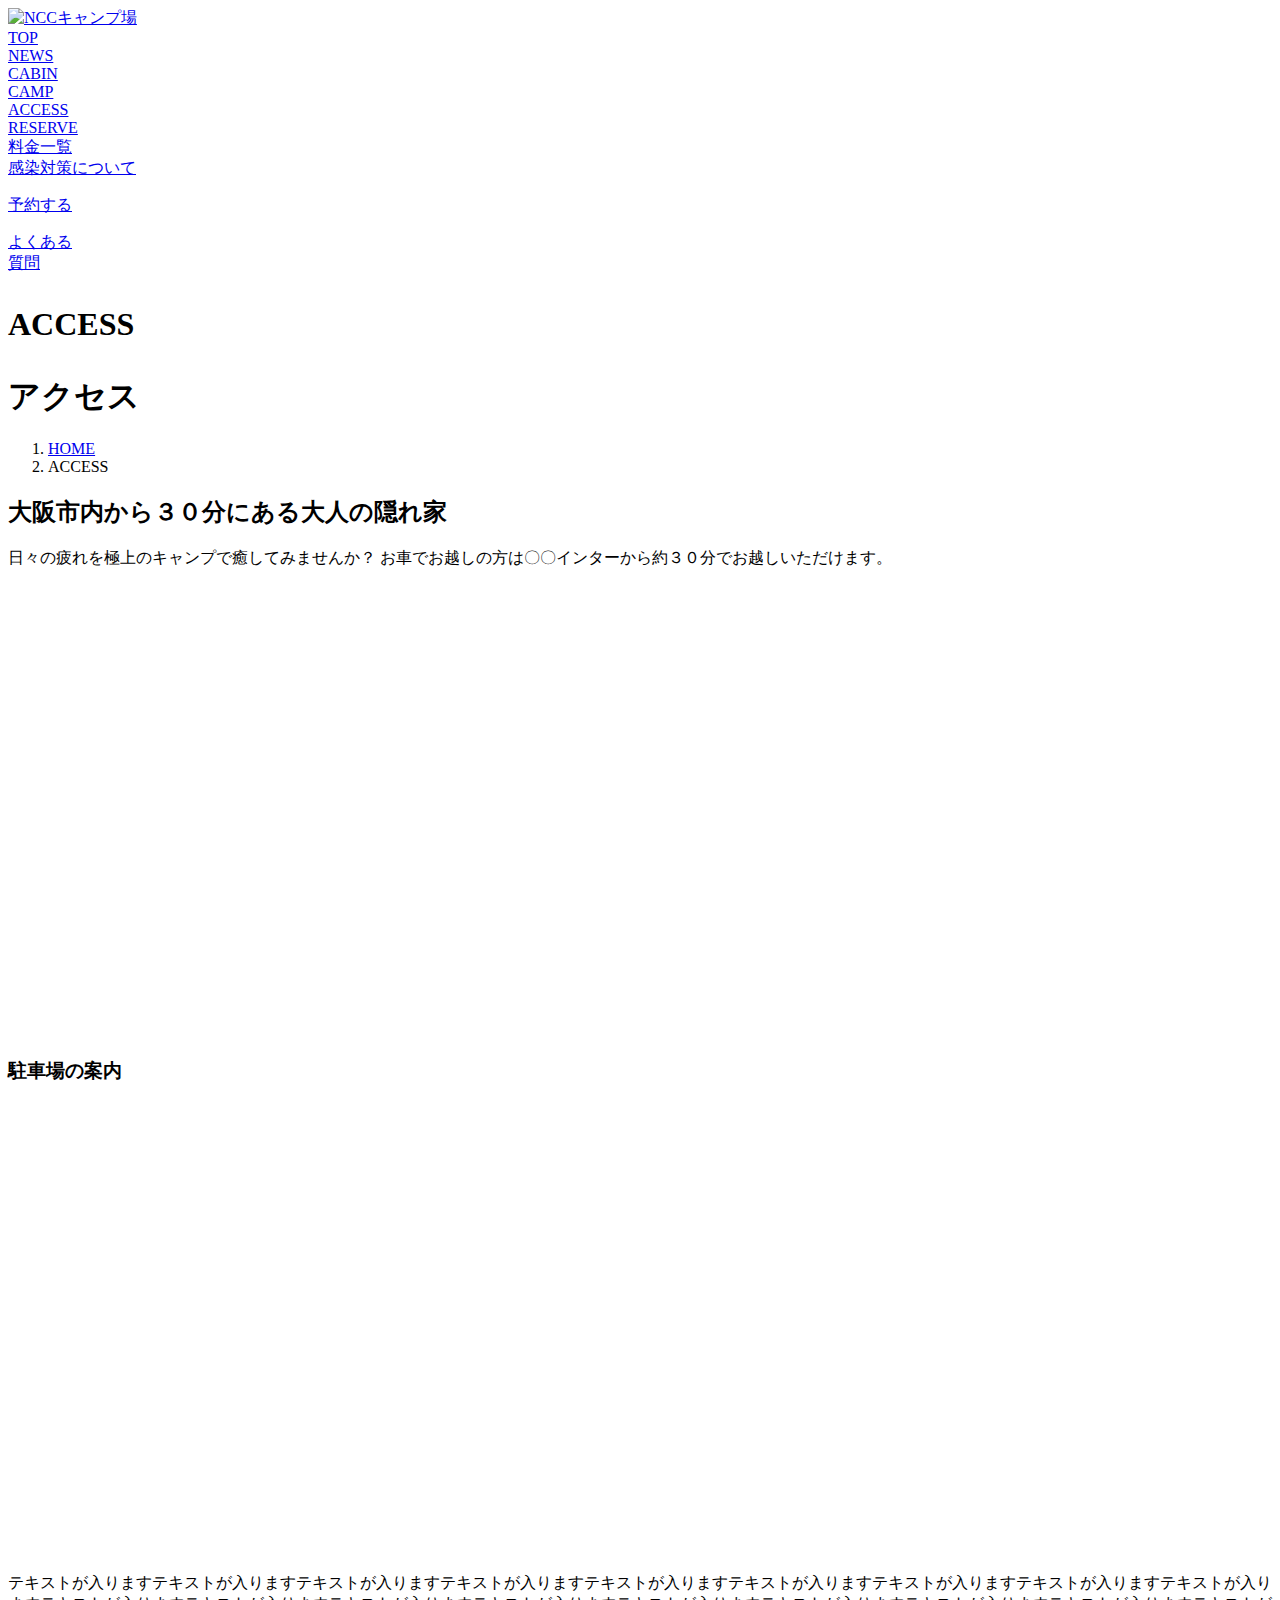
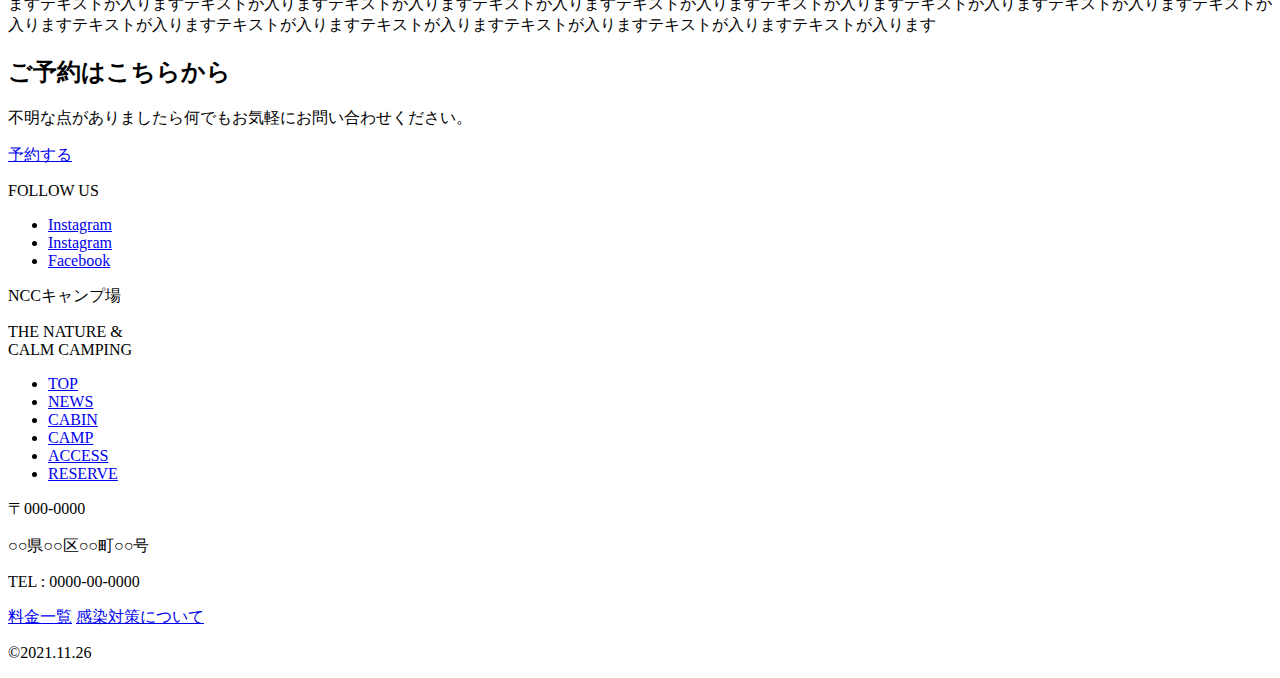
==== access.html @ 34f5f9f3 "Add files via upload" ====
<!DOCTYPE html>
<html lang="ja">
<head>
	<meta charset="UTF-8">
	<meta http-equiv="X-UA-Compatible" content="IE=edge">
	<!-- ogp start -->
	<meta property="og:title" content="NCCキャンプ場">
	<meta property="og:description" content="NCCキャンプ場アクセスページ">
	<meta property="og:type" content="アクセスページ">
	<meta property="og:url" content="#">
	<meta property="og:image" content="#">
	<meta property="og:site_name" content="NCCキャンプ場">
	<!-- ogp end -->
	<meta property="locale" content="ja_JP">
	<meta name="description" content="NCCキャンプ場Webサイト">
	<meta name="viewport" content="width=device-width, initial-scale=1.0">
	<link rel="stylesheet" href="https://pro.fontawesome.com/releases/v5.10.0/css/all.css"
		integrity="sha384-AYmEC3Yw5cVb3ZcuHtOA93w35dYTsvhLPVnYs9eStHfGJvOvKxVfELGroGkvsg+p" crossorigin="anonymous" />
	<link rel="stylesheet" href="/sass/style.css">
	<title>NCCキャンプ場 | アクセス</title>
</head>

<body>
	<header id="js-header" class="header">
		<div class="header__inner">
			<div class="header__logo">
				<a href="index.html">
					<img src="./img/logo.png" alt="NCCキャンプ場">
				</a>
			</div>
			<!-- ドロワー -->
			<nav class="drawer-icon">
				<div class="drawer-icon__bars">
					<div class="drawer-icon__bar1"></div>
					<div class="drawer-icon__bar2"></div>
					<div class="drawer-icon__bar3"></div>
				</div>
			</nav>
			<!-- ドロワー－ナビゲーション -->
			<div class="drawer-content">
				<div class="drawer-content__items">
					<div class="drawer-content__item"><a class="drawer-content__link" href="index.html">TOP</a></div>
					<div class="drawer-content__item"><a class="drawer-content__link" href="news.html">NEWS</a></div>
					<div class="drawer-content__item"><a class="drawer-content__link" href="cabin.html">CABIN</a></div>
					<div class="drawer-content__item"><a class="drawer-content__link" href="camp.html">CAMP</a></div>
					<div class="drawer-content__item"><a class="drawer-content__link" href="access.html">ACCESS</a></div>
					<div class="drawer-content__item"><a class="drawer-content__link" href="#">RESERVE</a></div>
					<div class="drawer-content__item"><a class="drawer-content__link" href="fee.html">料金一覧</a></div>
					<div class="drawer-content__item"><a class="drawer-content__link" href="post.html">感染対策について</a></div>
				</div>
			</div>
		</div>
	</header><!-- header -->

	<div class="fixed-link fixed-link--reserve">
		<a href="#">
			<p>予約する</p>
		</a>
	</div>

	<div class="fixed-link fixed-link--qa">
		<a href="#">
			<p>よくある<br>質問</p>
		</a>
	</div>


	<main id="contents" class="page-access contents">
		<div class="hero-sub hero-sub--access">
			<h1 class="hero-sub__heading">
				<p class="hero-sub__title-english">ACCESS</p>
				<span class="hero-sub__title-japanese">アクセス</span>
			</h1>
		</div>
		<!-- hero -->

		<div class="c-breadcrumb">
			<div class="l-inner">
				<ol itemscope itemtype="https:schema.org/ListItem" class="c-breadcrumb__list">
					<!-- １つ目 -->
					<li itemprop="itemListElement" itemscope itemtype="https:schema.org/ListItem" class="c-breadcrumb__item">
						<a itemprop="item" class="c-breadcrumb__link" href="index.html">
							<span itemprop="name">HOME</span>
						</a>
						<meta itemprop="position" content="1" />
					</li>
					<li itemprop="itemListElement" itemscope itemtype="https:schema.org/ListItem" class="c-breadcrumb__item">
						<span itemprop="name">ACCESS</span>
						<meta itemprop="position" content="2" />
					</li>
				</ol>
			</div>
		</div>
		<!-- c-breadcrumb -->


		<section class="access-catch">
			<div class="l-inner">
				<h2 class="access-catch__title">大阪市内から３０分にある大人の隠れ家</h2>
				<p class="access-catch__lead">日々の疲れを極上のキャンプで癒してみませんか？
					お車でお越しの方は〇〇インターから約３０分でお越しいただけます。</p>
				<div class="access-catch__map">
					<iframe
						src="https://www.google.com/maps/embed?pb=!1m18!1m12!1m3!1d26131.97814204463!2d135.2064321516745!3d35.04430477775295!2m3!1f0!2f0!3f0!3m2!1i1024!2i768!4f13.1!3m3!1m2!1s0x60006c780a21dd77%3A0x20f65e46f8c9cacb!2z44CSNjY5LTI0NjEg5YW15bqr55yM5Li55rOi56-g5bGx5biC5bCP5p6V!5e0!3m2!1sja!2sjp!4v1630063292563!5m2!1sja!2sjp"
						width="600" height="450" style="border:0;" allowfullscreen="#" loading="lazy"></iframe>
				</div>
			</div>
		</section>
		<!-- access-catch -->

		<section class="parking">
			<div class="l-inner">
				<h3 class="util-title">駐車場の案内</h3>
				<div class="parking__map">
					<iframe
						src="https://www.google.com/maps/embed?pb=!1m18!1m12!1m3!1d26131.97814204463!2d135.2064321516745!3d35.04430477775295!2m3!1f0!2f0!3f0!3m2!1i1024!2i768!4f13.1!3m3!1m2!1s0x60006c780a21dd77%3A0x20f65e46f8c9cacb!2z44CSNjY5LTI0NjEg5YW15bqr55yM5Li55rOi56-g5bGx5biC5bCP5p6V!5e0!3m2!1sja!2sjp!4v1630063292563!5m2!1sja!2sjp"
						width="600" height="450" style="border:0;" allowfullscreen="#" loading="lazy"></iframe>
				</div>
				<p>
					テキストが入りますテキストが入りますテキストが入りますテキストが入りますテキストが入りますテキストが入りますテキストが入りますテキストが入りますテキストが入りますテキストが入りますテキストが入りますテキストが入りますテキストが入りますテキストが入りますテキストが入りますテキストが入りますテキストが入りますテキストが入りますテキストが入りますテキストが入りますテキストが入りますテキストが入りますテキストが入りますテキストが入ります
				</p>
			</div>
		</section>
		<!-- parking -->


		<div class="cta">
			<div class="l-inner">
				<h2 class="cta__title">ご予約はこちらから</h2>
				<p class="cta__lead">不明な点がありましたら何でもお気軽にお問い合わせください。</p>
				<div class="btn-area">
					<a href="#" class="btn btn--sub">予約する</a>
				</div>
			</div>
		</div>
		<!-- cta -->

		<div class="sns">
			<div class="l-inner">
				<p class="sns__lead">FOLLOW US</p>
				<ul class="sns__list">
					<li class="sns__twitter">
						<a href="#">
							<i class="fab fa-twitter"></i>
							<span>Instagram</span>
						</a>
					</li>
					<li class="sns__instagram">
						<a href="#">
							<i class="fab fa-instagram"></i>
							<span>Instagram</span>
						</a>
					</li>
					<li class="sns__facebook">
						<a href="#">
							<i class="fab fa-facebook"></i>
							<span>Facebook</span>
						</a>
					</li>
				</ul>
			</div>
		</div>
		<!-- sns -->

		</main><!-- contents -->

		<footer class="footer">
			<div class="l-inner">
				<div class="footer__logo">NCCキャンプ場</div>
				<p class="footer__lead">THE NATURE &<br>CALM CAMPING</p>
				<nav class="footer__nav">
					<ul>
						<li><a href="index.html">TOP</a></li>
						<li><a href="news.html">NEWS</a></li>
						<li><a href="cabin.html">CABIN</a></li>
						<li><a href="camp.html">CAMP</a></li>
						<li><a href="access.html">ACCESS</a></li>
						<li><a href="access.html">RESERVE</a></li>
					</ul>
				</nav>
				<div class="footer__description">
					<p>〒000-0000</p>
					<p>○○県○○区○○町○○号</p>
					<p>TEL : 0000-00-0000</p>
				</div>
				<div class="footer__btn-block">
					<a href="fee.html" class="btn">料金一覧</a>
					<a href="post.html" class="btn">感染対策について</a>
				</div>
			</div>
			<p class="footer__copyright">&copy;2021.11.26</p>
		</footer><!-- footer -->

		<script src="https://code.jquery.com/jquery-3.6.0.js" integrity="sha256-H+K7U5CnXl1h5ywQfKtSj8PCmoN9aaq30gDh27Xc0jk="
			crossorigin="anonymous"></script>
		<script src="./js/main.js"></script>
		</body>

		</html>
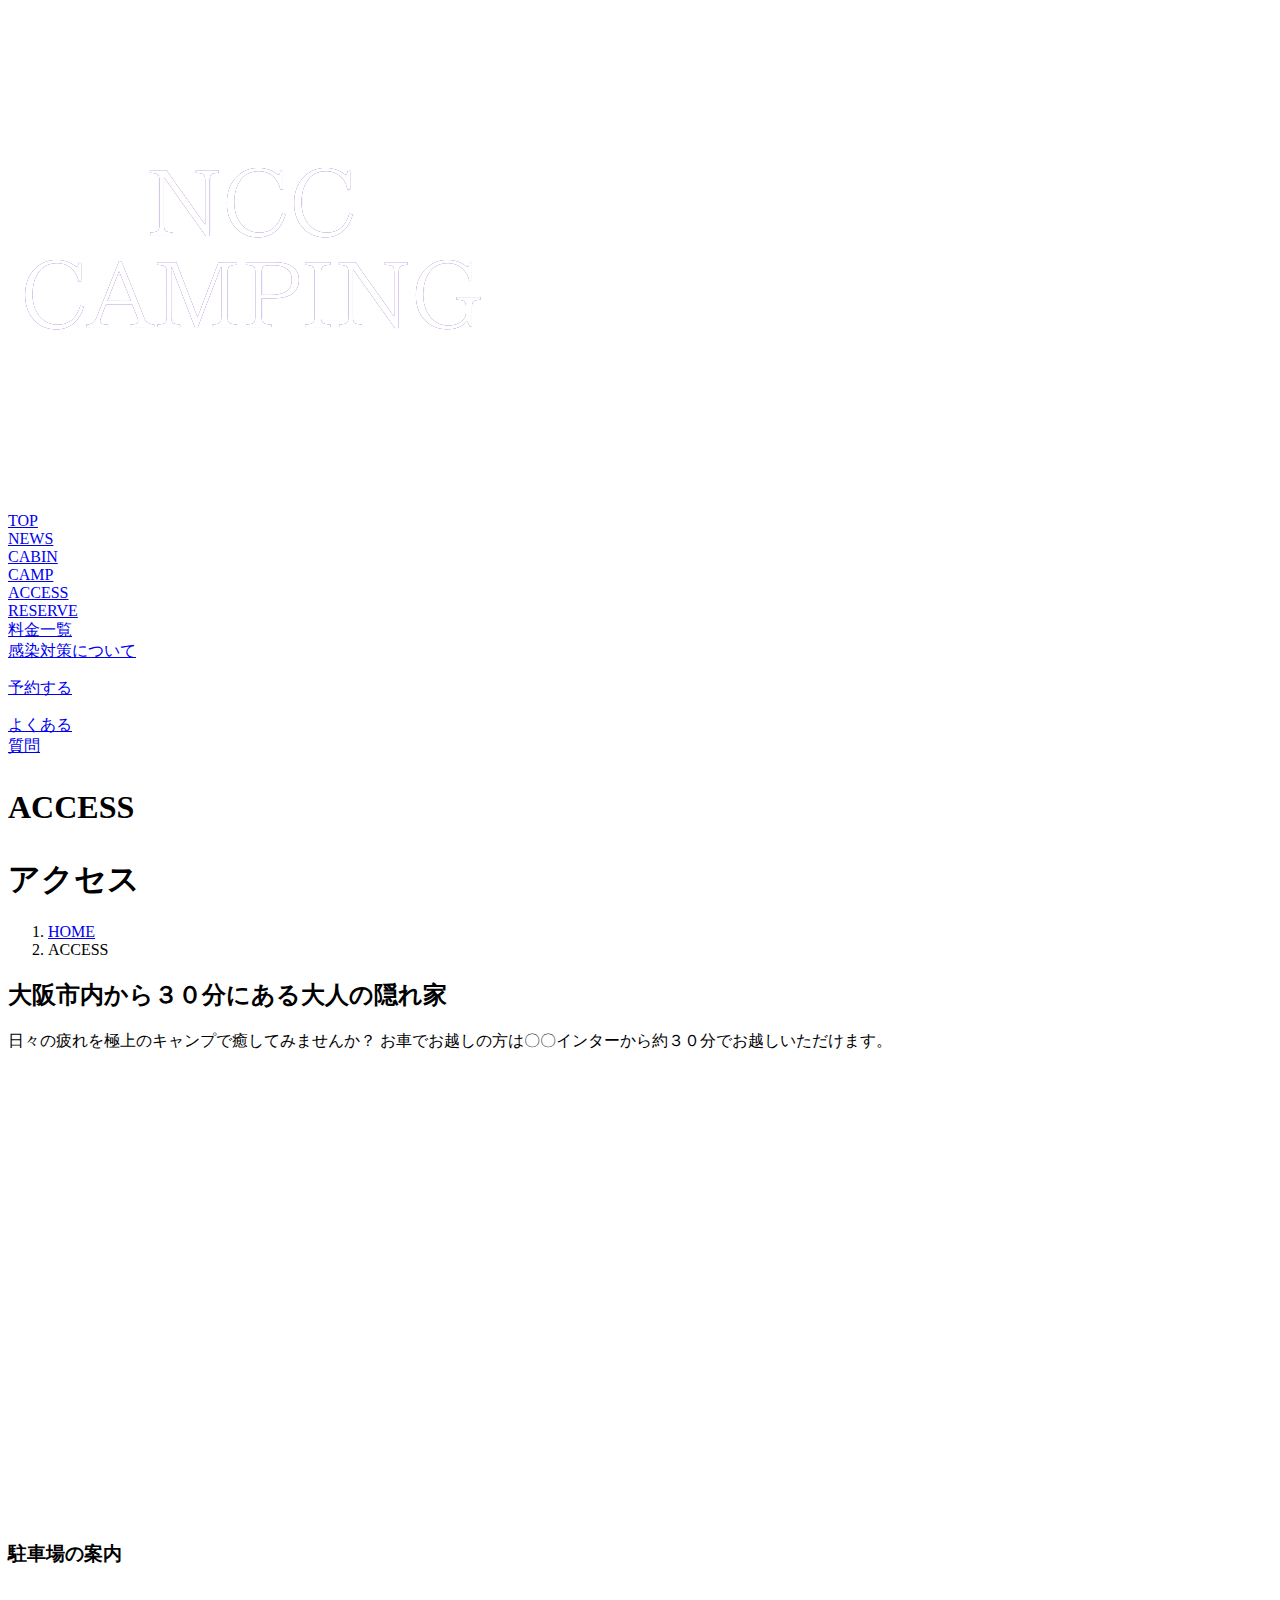
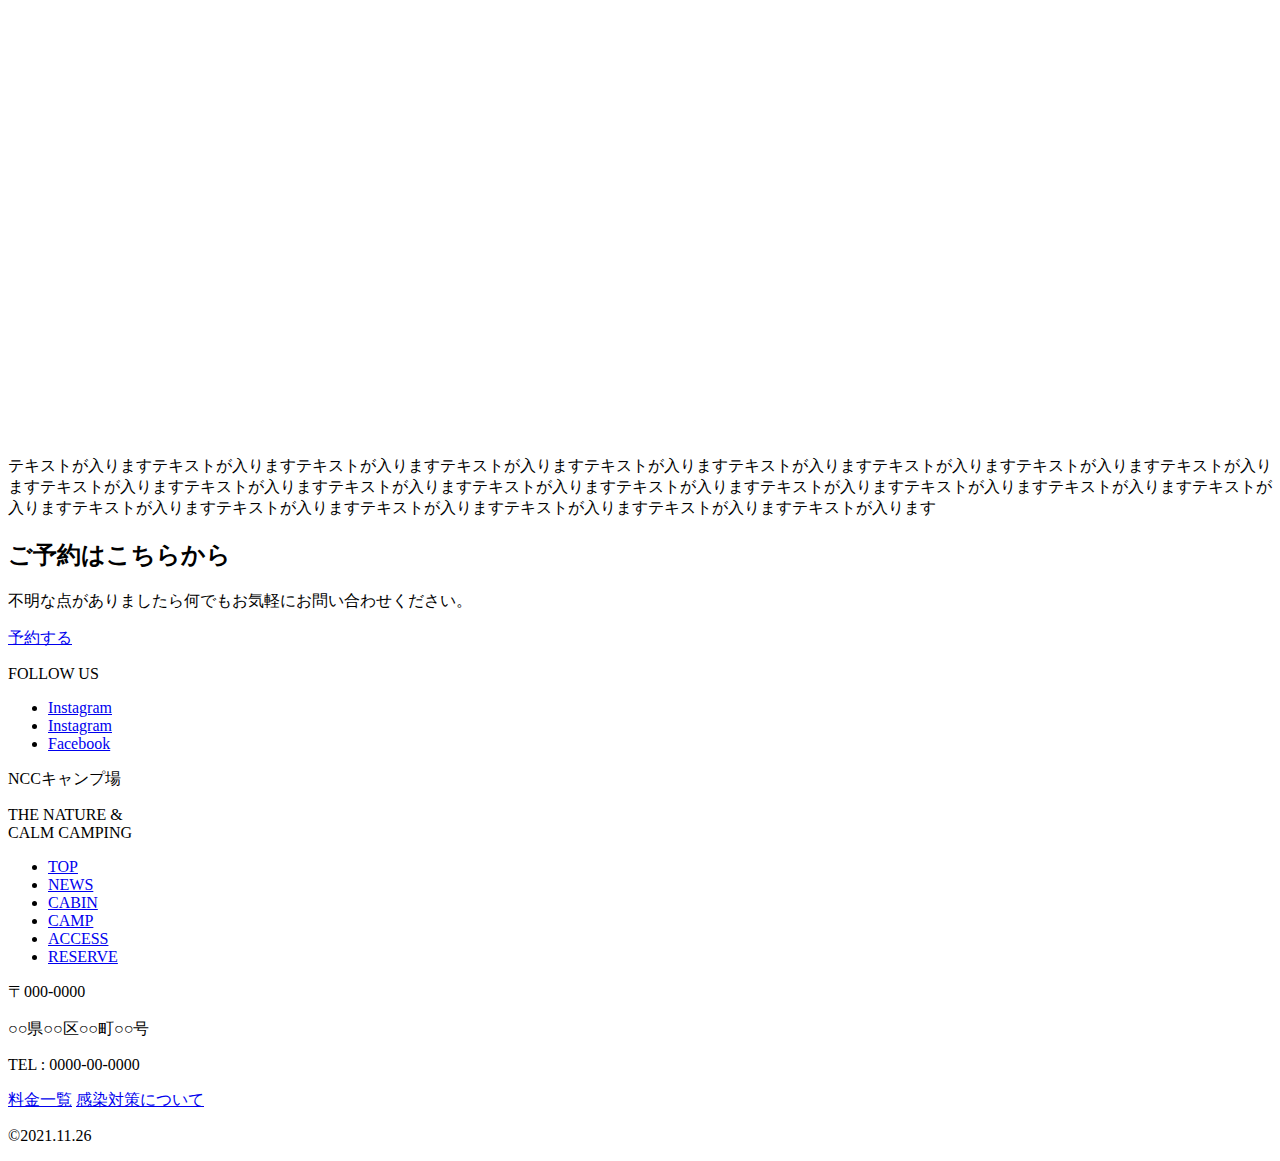
==== commit c954f293: "Update access.html" ====
--- a/access.html
+++ b/access.html
@@ -16,7 +16,7 @@
 	<meta name="viewport" content="width=device-width, initial-scale=1.0">
 	<link rel="stylesheet" href="https://pro.fontawesome.com/releases/v5.10.0/css/all.css"
 		integrity="sha384-AYmEC3Yw5cVb3ZcuHtOA93w35dYTsvhLPVnYs9eStHfGJvOvKxVfELGroGkvsg+p" crossorigin="anonymous" />
-	<link rel="stylesheet" href="/sass/style.css">
+	<link rel="stylesheet" href="./style.css">
 	<title>NCCキャンプ場 | アクセス</title>
 </head>
 
@@ -25,7 +25,7 @@
 		<div class="header__inner">
 			<div class="header__logo">
 				<a href="index.html">
-					<img src="./img/logo.png" alt="NCCキャンプ場">
+					<img src="./logo.png" alt="NCCキャンプ場">
 				</a>
 			</div>
 			<!-- ドロワー -->
@@ -193,7 +193,7 @@
 
 		<script src="https://code.jquery.com/jquery-3.6.0.js" integrity="sha256-H+K7U5CnXl1h5ywQfKtSj8PCmoN9aaq30gDh27Xc0jk="
 			crossorigin="anonymous"></script>
-		<script src="./js/main.js"></script>
+		<script src="./main.js"></script>
 		</body>
 
 		</html>
--- a/style.css
+++ b/style.css
@@ -0,0 +1,4 @@
+/*
+Theme Name: 任意のテーマ名
+*/
+@charset "utf-8";
